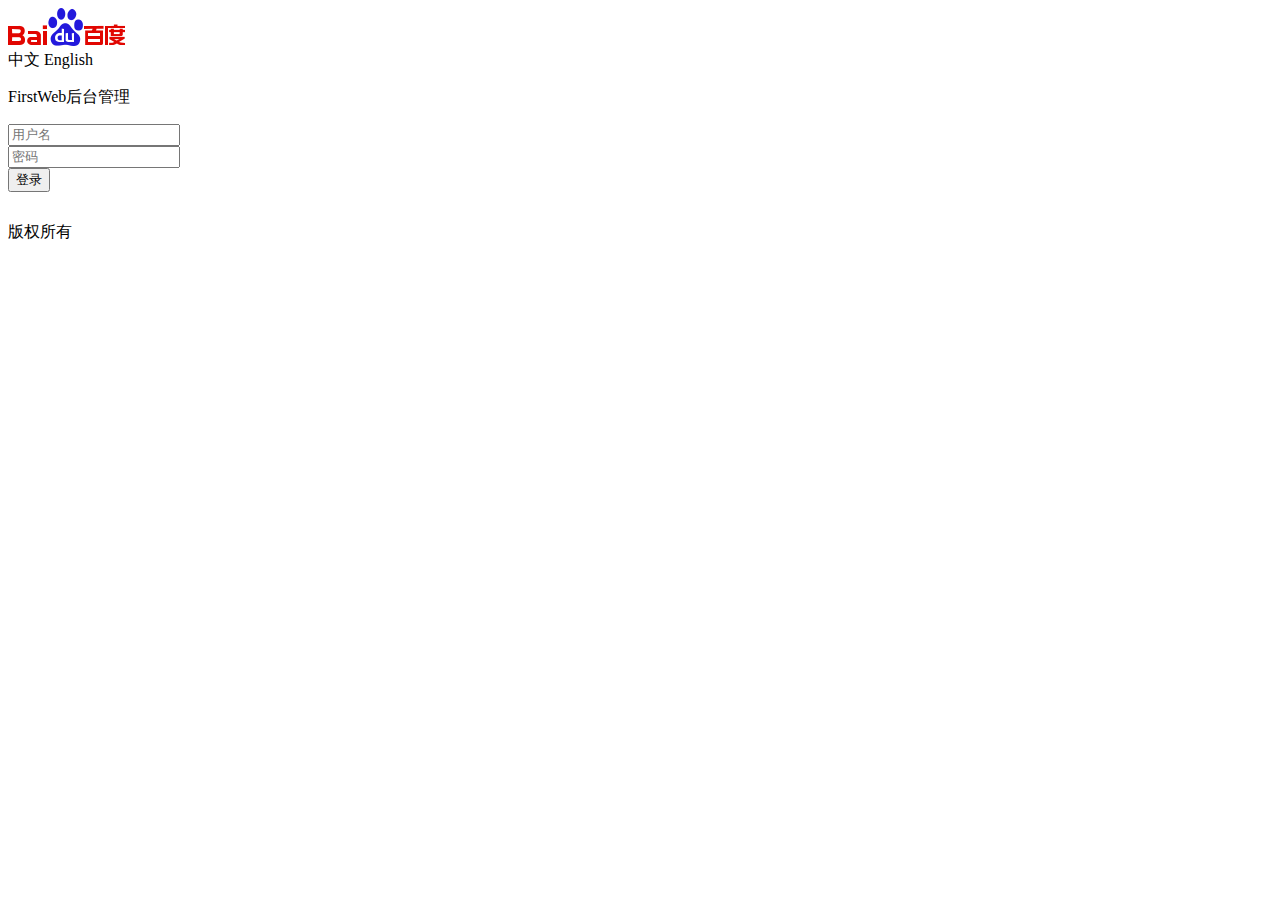
==== target/firstWeb/login.html @ aba32b0a "create git" ====
<!DOCTYPE html>
<html>
<head>
    <title>FirstWeb</title>

    <script type="text/javascript" src="app/src/login/js/login.js"></script>
    <script type="text/javascript">
        function changeBorder(id) {
            $("#" + id).css("border", "1px solid #f9cfa5");
        }
        function backBorder(id) {
            $("#" + id).css("border", "1px solid #93adc4");
        }
    </script>
</head>
<body>
<div class="login-head">
    <div class="login-logo">
        <img src="images/logo_top_ca79a146.png">
    </div>
    <div>
        <span id="chinese">中文</span>
        <span id="english">English</span>
    </div>
</div>
<div class="login-body">
    <div class="login-form">
        <p>FirstWeb后台管理</p>
        <div>
            <form id="fml">
                <!--用户名-->
                <div>
                    <input class="login-input-text form-username" id="username" name="username" type="text"
                           placeholder="用户名" style="font-family: 微软雅黑; color: #333;" onfocus="changeBorder('username')"
                           onblur="backBorder('username')"/>
                </div>
                <!--密码-->
                <div id="passwordDiv" style="display: block">
                    <input class="login-input-text form-password" id="password" name="password" type="text"
                           placeholder="密码" style="font-family: 微软雅黑; color: #333;" autocomplete="off"
                           onfocus="changeBorder('password')"
                           onblur="backBorder('password')" ondragstart="return false" onpaste="return false"/>
                </div>
                <!--登录-->
                <div id="submitDiv" class="login-btn-box">
                    <input class="login-btn" id="submit" type="button" value="登录"/>
                </div>
            </form>
        </div>
    </div>
</div>
<div class="login-foot">
    <p id="copyright" style="line-height: 48px;">版权所有</p>
</div>
</body>
</html>
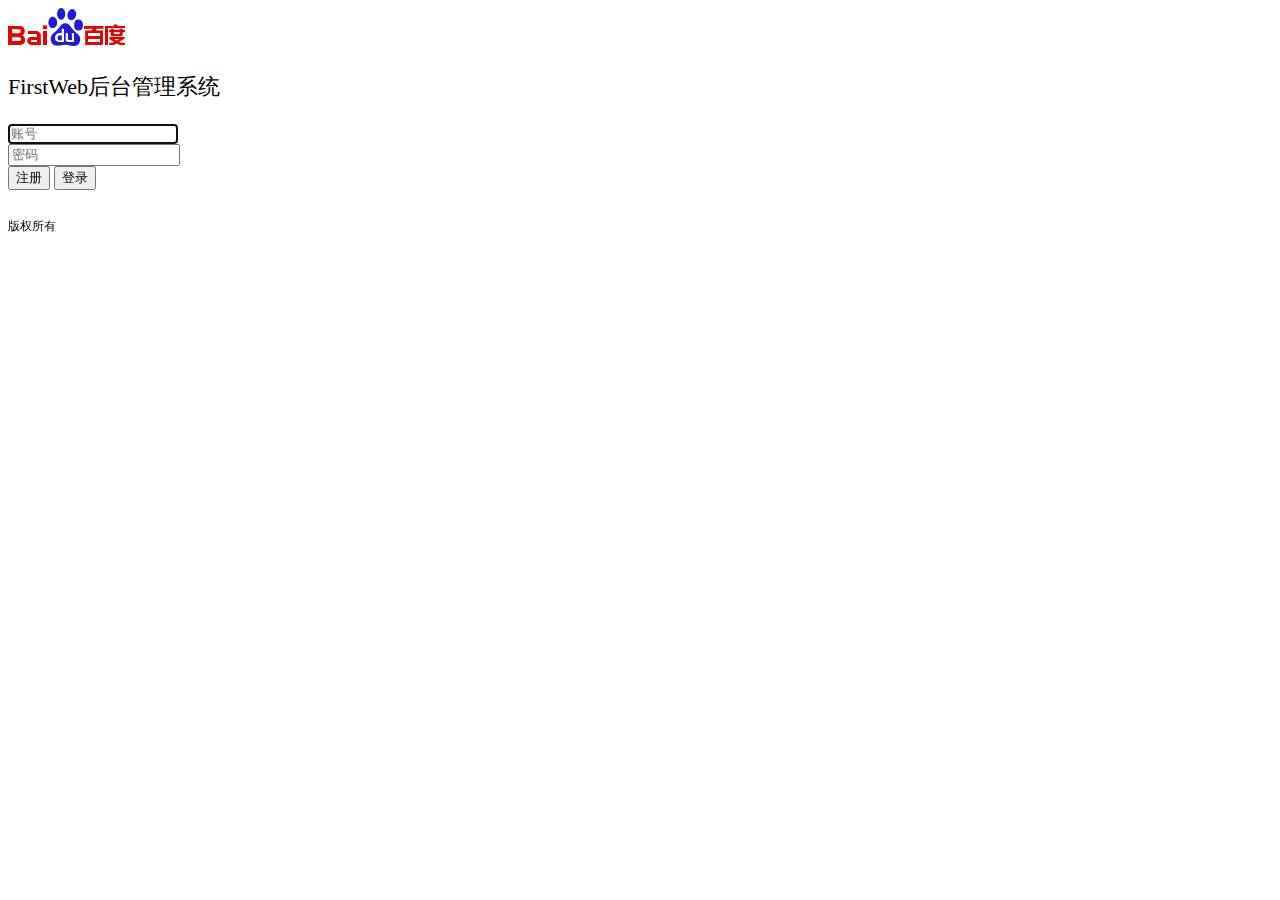
==== commit 1266940c: "register" ====
--- a/target/firstWeb/login.html
+++ b/target/firstWeb/login.html
@@ -1,8 +1,10 @@
 <!DOCTYPE html>
 <html>
 <head>
+    <meta http-equiv="Content-Type" content="text/html; charset=UTF-8"/>
     <title>FirstWeb</title>
 
+    <script type="text/javascript" src="lib/jquery/jquery-3.1.1.min.js"></script>
     <script type="text/javascript" src="app/src/login/js/login.js"></script>
     <script type="text/javascript">
         function changeBorder(id) {
@@ -18,21 +20,17 @@
     <div class="login-logo">
         <img src="images/logo_top_ca79a146.png">
     </div>
-    <div>
-        <span id="chinese">中文</span>
-        <span id="english">English</span>
-    </div>
 </div>
 <div class="login-body">
     <div class="login-form">
-        <p>FirstWeb后台管理</p>
+        <p style="font-size:22px;">FirstWeb后台管理系统</p>
         <div>
             <form id="fml">
-                <!--用户名-->
+                <!--用户-->
                 <div>
-                    <input class="login-input-text form-username" id="username" name="username" type="text"
-                           placeholder="用户名" style="font-family: 微软雅黑; color: #333;" onfocus="changeBorder('username')"
-                           onblur="backBorder('username')"/>
+                    <input class="login-input-text form-account" id="account" name="account" type="text"
+                           placeholder="账号" style="font-family: 微软雅黑; color: #333;" onfocus="changeBorder('account')"
+                           onblur="backBorder('account')"/>
                 </div>
                 <!--密码-->
                 <div id="passwordDiv" style="display: block">
@@ -41,16 +39,17 @@
                            onfocus="changeBorder('password')"
                            onblur="backBorder('password')" ondragstart="return false" onpaste="return false"/>
                 </div>
-                <!--登录-->
+                <!--注册&登录-->
                 <div id="submitDiv" class="login-btn-box">
-                    <input class="login-btn" id="submit" type="button" value="登录"/>
+                    <input class="login-btn" id="register" type="button" value="注册"/>
+                    <input class="login-btn" id="login" type="button" value="登录"/>
                 </div>
             </form>
         </div>
     </div>
 </div>
 <div class="login-foot">
-    <p id="copyright" style="line-height: 48px;">版权所有</p>
+    <p id="copyright" style="line-height: 48px; font-size:12px;">版权所有</p>
 </div>
 </body>
 </html>
